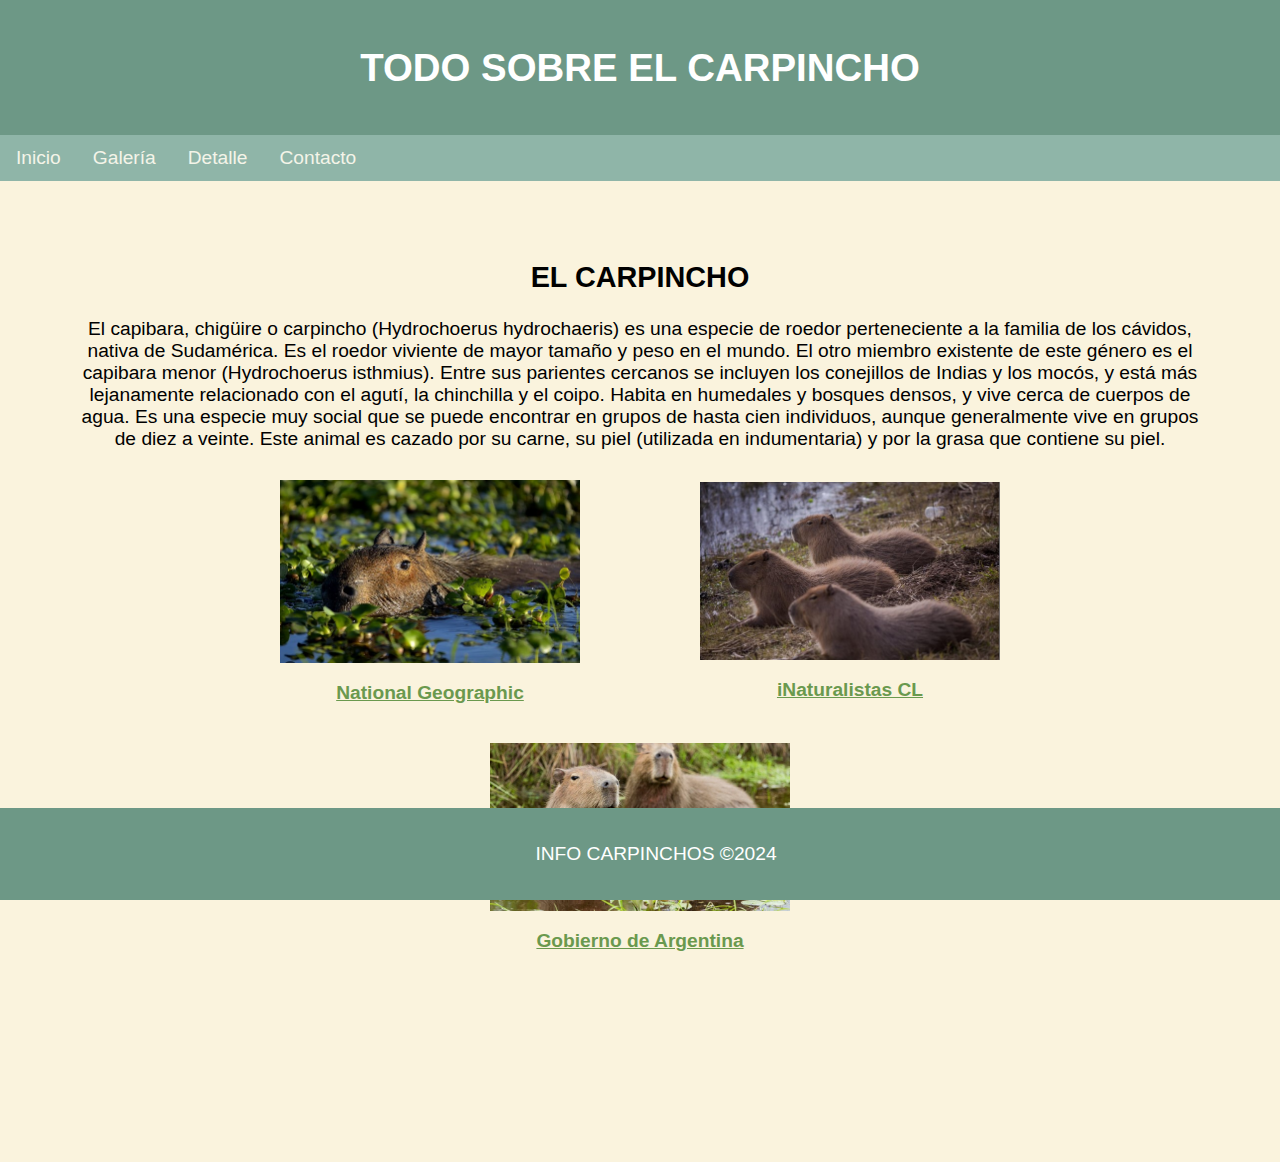
==== index.html @ ecd49303 "subiendo prueba 2" ====
<!DOCTYPE html>
<html lang="es">
<head>
    <meta charset="UTF-8">
    <meta name="viewport" content="width=device-width, initial-scale=1.0">
    <title>Carpincho</title>
    <link rel="stylesheet" href="css/estilo.css">
</head>
<body>
    <header>
        <h1 style="text-align: center;">TODO SOBRE EL CARPINCHO</h1>
    </header>
    <nav>
        <a href="index.html">Inicio</a>
        <a href="galeria.html">Galería</a>
        <a href="detalle.html">Detalle</a>
        <a href="contacto.html">Contacto</a>
    </nav>
    <main>
        <h2>EL CARPINCHO</h2>
        <p>El capibara, chigüire o carpincho (Hydrochoerus hydrochaeris) es una especie de roedor perteneciente a la familia de los cávidos, nativa de Sudamérica. Es el roedor viviente de mayor tamaño y peso en el mundo. 
            El otro miembro existente de este género es el capibara menor (Hydrochoerus isthmius). Entre sus parientes cercanos se incluyen los conejillos de Indias y los mocós, y está más lejanamente relacionado con el agutí, la chinchilla y el coipo. Habita en humedales y bosques densos, y vive cerca de cuerpos de agua. 
            Es una especie muy social que se puede encontrar en grupos de hasta cien individuos, aunque generalmente vive en grupos de diez a veinte. Este animal es cazado por su carne, 
            su piel (utilizada en indumentaria) y por la grasa que contiene su piel.</p>
        <div class="index">
            <div>
                <img src="images/carpincho1.jpg" alt="Carpincho nadando">
                <p><a href="https://www.nationalgeographicla.com/animales/2022/09/carpinchos-urbanos-como-el-mayor-roedor-del-mundo-se-adapta-a-las-ciudades">National Geographic</a></p>
            </div>
            <div>
                <img src="images/carpincho2.jpg" alt="Grupo de Carpinchos">
                <p><a href="https://inaturalist.mma.gob.cl/taxa/74442-Hydrochoerus-hydrochaeris">iNaturalistas CL</a></p>
            </div>
            <div>
                <img src="images/carpincho3.jpg" alt="Carpincho en la naturaleza">
                <p><a href="https://www.argentina.gob.ar/sites/default/files/ficha-carpincho72.pdf">Gobierno de Argentina</a></p>
            </div>
        </div>
    </main>      
    <footer>
        <p>INFO CARPINCHOS &copy;2024</p>
    </footer>
</body>
</html>
---- css/estilo.css ----
body {
    font-family: 'Gill Sans', 'Gill Sans MT', Calibri, 'Trebuchet MS', sans-serif;
    font-size: 1.2em;
    margin: 0px;
    background-color: #FAF3DD;
}

header {
    text-align: center;
    background-color: #6D9886;
    padding: 20px;
    color: #ffffff;
}

nav {
    background-color: #8FB5A8;
    overflow: hidden;
}

nav a {
    display: block;
    padding: 12px 16px;
    float: left;
    color: #F4F4E8;
    text-decoration: none;
}

nav a:hover {
    background-color: #5E7D7E;
    color: #F4F4E8;
}

main {
    text-align: center;
    /* Asegura que todo el contenido de main esté centrado */
    margin: 80px 80px 180px;
}

.index {
    display: flex;
    justify-content: center; /* Alinea los divs hijos horizontalmente al centro */
    flex-wrap: wrap; /* Permite que los divs se envuelvan en varias líneas según el ancho de la pantalla */
    align-items: center; /* Alinea los divs hijos verticalmente al centro */
}

.index div {
    margin: 10px;
    width: 400px; /* Ancho fijo para cada div que contiene una imagen */
    text-align: center; /* Centra el texto y los enlaces bajo las imágenes */
    display: flex;
    flex-direction: column; /* Organiza el contenido del div en una columna (imagen sobre el texto) */
    justify-content: center; /* Centra el contenido de la columna verticalmente */
    align-items: center; /* Centra el contenido de la columna horizontalmente */
}

.index img {
    width: 300px; /* Ancho fijo para las imágenes */
    height: auto; /* Altura automática para mantener la proporción de las imágenes */
}


.index a {
    color: #6a994e;
    /* Color de enlace para hacerlo coherente con el tema del encabezado */
    font-weight: bold;
    /* Hace el texto de los enlaces más notorio */
}

/* Estilos para el pie de página */
footer {
    text-align: center;
    background-color: #6a994e;
    padding: 16px;
    position: fixed;
    bottom: 0px;
    width: 100%;
    color: #ffffff;
}

footer {
    text-align: center;
    background-color: #6D9886;
    padding: 16px;
    position: fixed;
    bottom: 0px;
    width: 100%;
    color: #ffffff;
}

table {
    width: 100%;
    border-collapse: collapse;
    margin: 20px auto;
    border: 1px solid #B2A29B;
}

th,
td {
    border: 1px solid #B2A29B;
    padding: 8px;
    text-align: left;
}

th {
    background-color: #E9E4D6;
}

.images-gallery {
    display: flex;
    flex-wrap: wrap;
    justify-content: space-around;
    align-items: center;
}

.image-container {
    margin: 10px;
    width: 300px;
    height: 300px;
    overflow: hidden;
    display: block;
    /* Esto es para que funcione el margin correctamente */
    border: 1px solid #000;
    /* Opcional: agrega un borde para cada contenedor */
}

.images-gallery img {
    width: 400px;
    height: 300px;
    object-fit: cover;
    transition: transform 0.3s ease-in-out;
    /* Efecto suave de transformación */
}

.images-gallery img:hover {
    transform: scale(1.1);
    /* Efecto de zoom al pasar el mouse */
    /* transform: rotate(5deg); */
    /* Opcional: rotar la imagen al pasar el mouse */
}
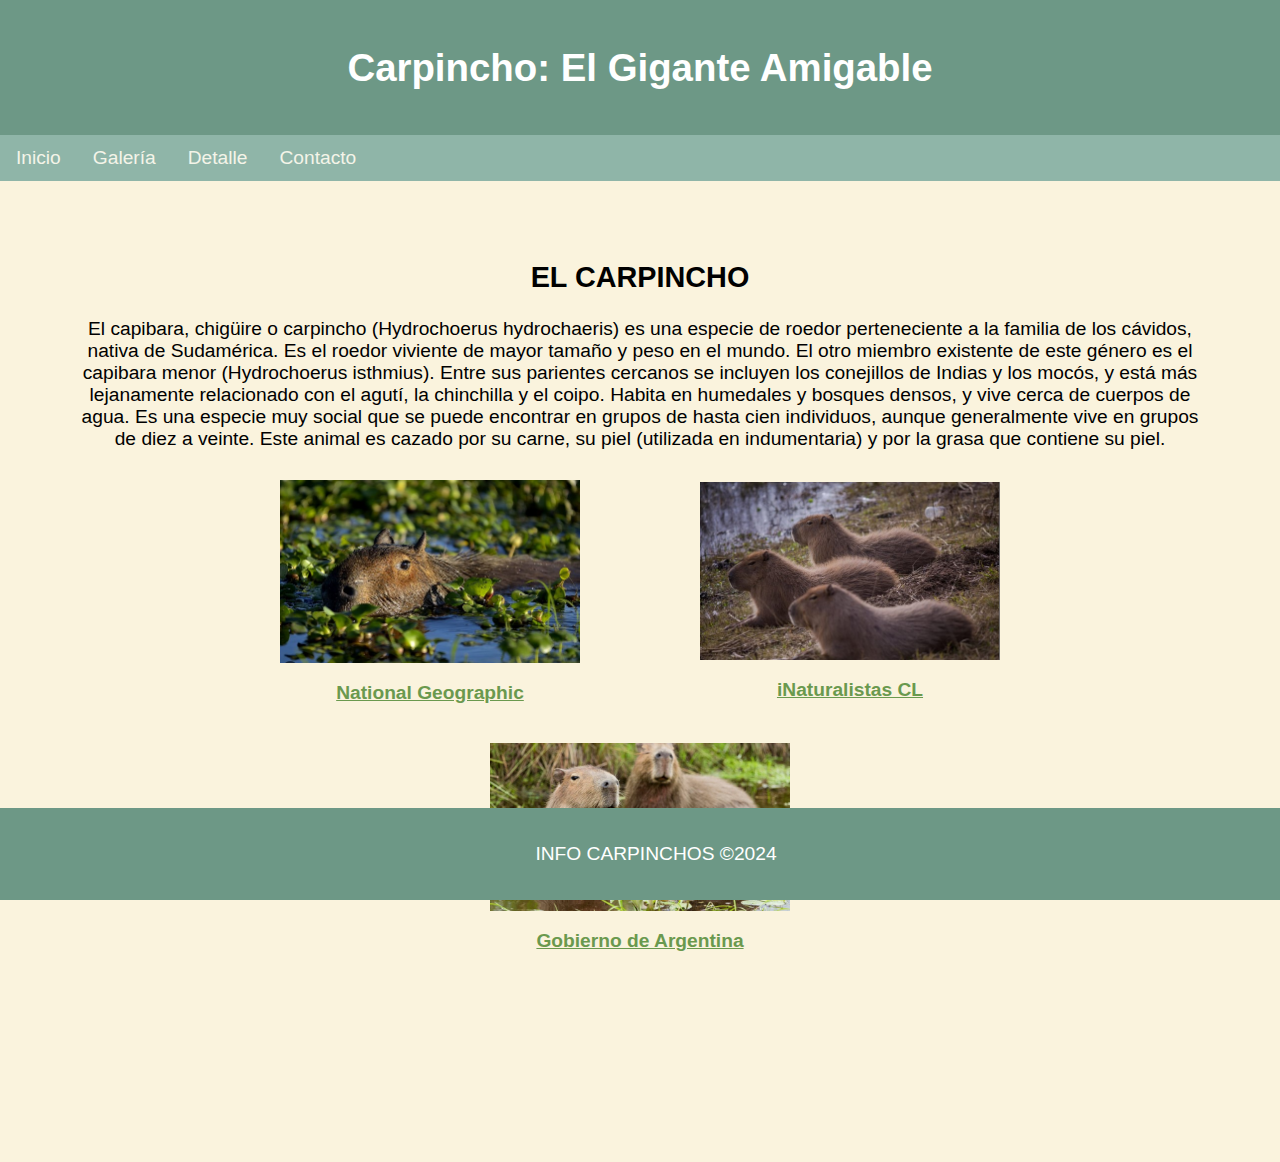
==== commit 18aab9d0: "titulo" ====
--- a/index.html
+++ b/index.html
@@ -8,7 +8,7 @@
 </head>
 <body>
     <header>
-        <h1 style="text-align: center;">TODO SOBRE EL CARPINCHO</h1>
+        <h1 style="text-align: center;">Carpincho: El Gigante Amigable</h1>
     </header>
     <nav>
         <a href="index.html">Inicio</a>
--- a/css/estilo.css
+++ b/css/estilo.css
@@ -32,41 +32,40 @@
 
 main {
     text-align: center;
-    /* Asegura que todo el contenido de main esté centrado */
+    
     margin: 80px 80px 180px;
 }
 
 .index {
     display: flex;
-    justify-content: center; /* Alinea los divs hijos horizontalmente al centro */
-    flex-wrap: wrap; /* Permite que los divs se envuelvan en varias líneas según el ancho de la pantalla */
-    align-items: center; /* Alinea los divs hijos verticalmente al centro */
+    justify-content: center; 
+    flex-wrap: wrap; 
+    align-items: center; 
 }
 
 .index div {
     margin: 10px;
-    width: 400px; /* Ancho fijo para cada div que contiene una imagen */
-    text-align: center; /* Centra el texto y los enlaces bajo las imágenes */
+    width: 400px; 
+    text-align: center;
     display: flex;
-    flex-direction: column; /* Organiza el contenido del div en una columna (imagen sobre el texto) */
-    justify-content: center; /* Centra el contenido de la columna verticalmente */
-    align-items: center; /* Centra el contenido de la columna horizontalmente */
+    flex-direction: column; 
+    justify-content: center; 
+    align-items: center; 
 }
 
 .index img {
-    width: 300px; /* Ancho fijo para las imágenes */
-    height: auto; /* Altura automática para mantener la proporción de las imágenes */
+    width: 300px; 
+    height: auto; 
 }
 
 
 .index a {
     color: #6a994e;
-    /* Color de enlace para hacerlo coherente con el tema del encabezado */
+    
     font-weight: bold;
-    /* Hace el texto de los enlaces más notorio */
+    
 }
 
-/* Estilos para el pie de página */
 footer {
     text-align: center;
     background-color: #6a994e;
@@ -118,9 +117,7 @@
     height: 300px;
     overflow: hidden;
     display: block;
-    /* Esto es para que funcione el margin correctamente */
     border: 1px solid #000;
-    /* Opcional: agrega un borde para cada contenedor */
 }
 
 .images-gallery img {
@@ -128,12 +125,8 @@
     height: 300px;
     object-fit: cover;
     transition: transform 0.3s ease-in-out;
-    /* Efecto suave de transformación */
 }
 
 .images-gallery img:hover {
-    transform: scale(1.1);
-    /* Efecto de zoom al pasar el mouse */
-    /* transform: rotate(5deg); */
-    /* Opcional: rotar la imagen al pasar el mouse */
+    transform: scale(1.1); 
 }